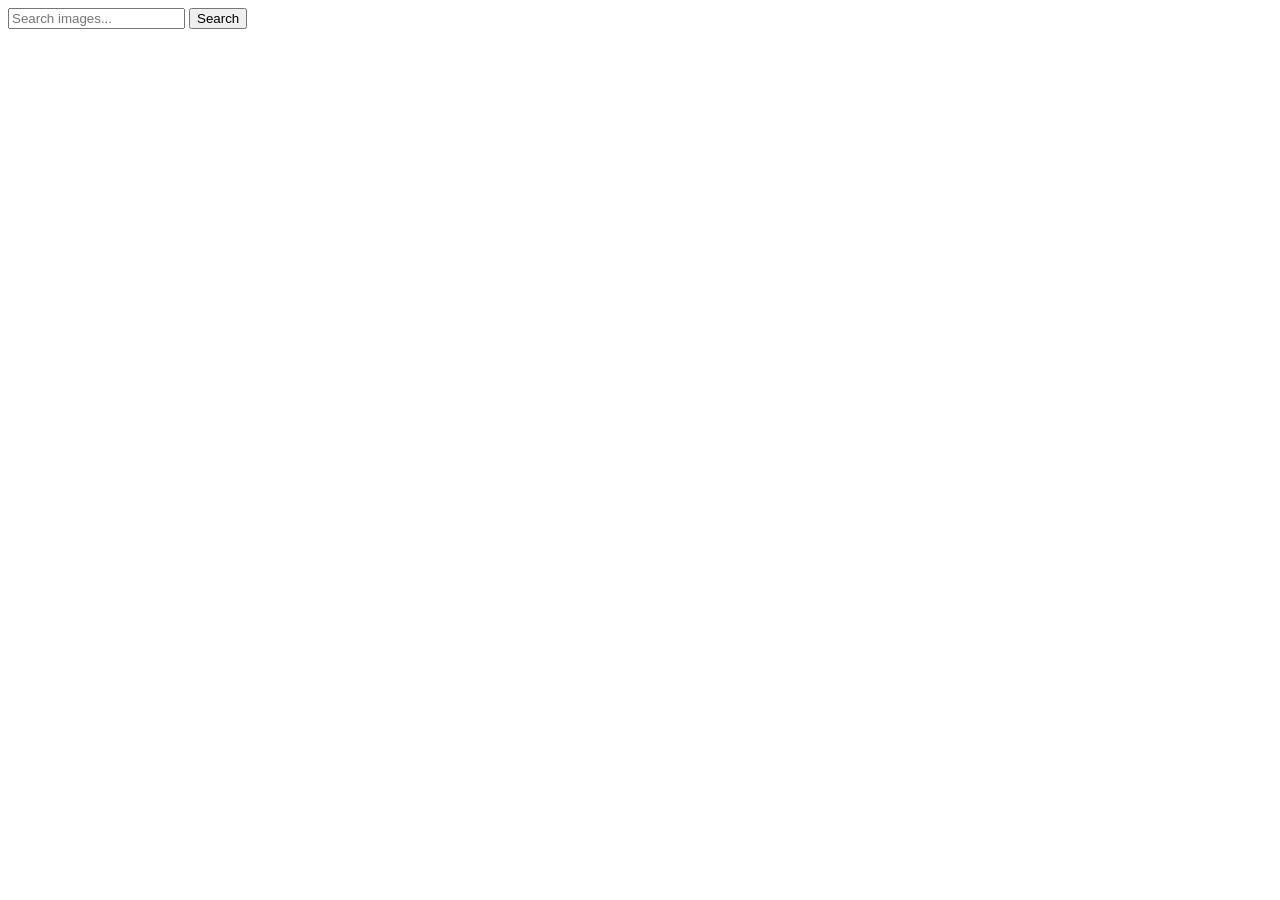
==== index.html @ aaab1994 "Deploying to gh-pages from @ Rdazochka/goit-js-hw-12@20258d86a345ff522e63cad7ca1c5c08146ae18b 🚀" ====
<!doctype html>
<html lang="en">
  <head>
    <meta charset="UTF-8" />
    <link rel="icon" type="image/svg+xml" href="/goit-js-hw-12/favicon.svg" />
    <meta name="viewport" content="width=device-width, initial-scale=1.0" />
    <title>goit-js-hw-11</title>
    <script type="module" crossorigin src="/goit-js-hw-12/index.js"></script>
    <link rel="modulepreload" crossorigin href="/goit-js-hw-12/assets/vendor-DcHCnVjq.js">
    <link rel="stylesheet" crossorigin href="/goit-js-hw-12/assets/vendor-DumFYO8Z.css">
    <link rel="stylesheet" crossorigin href="/goit-js-hw-12/assets/index-kSA5x3sp.css">
  </head>
  <body>
    <form class="form">
      <label>
        <input type="text" name="search-text" placeholder="Search images..." />
      </label>
      <button type="submit">Search</button>
    </form>
    <ul class="gallery"></ul>
    <div class="loader hidden"></div>
  </body>
</html>
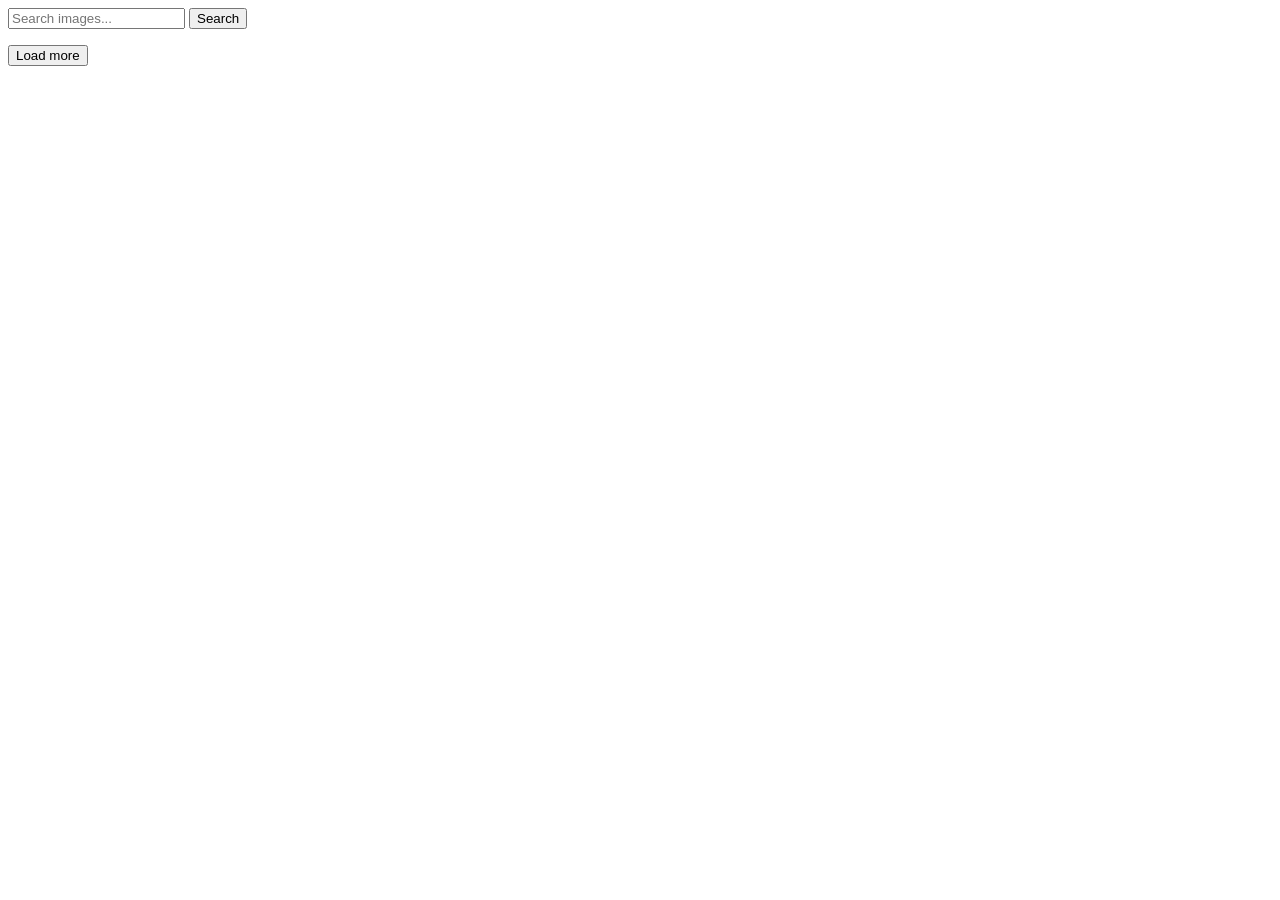
==== commit 4272aa04: "Deploying to gh-pages from @ Rdazochka/goit-js-hw-12@52ae35f626f710bca1a68de433abd8277ce755f8 🚀" ====
--- a/index.html
+++ b/index.html
@@ -2,7 +2,7 @@
 <html lang="en">
   <head>
     <meta charset="UTF-8" />
-    <link rel="icon" type="image/svg+xml" href="/goit-js-hw-12/favicon.svg" />
+    <link rel="icon" type="image/svg+xml" href="/favicon.svg" />
     <meta name="viewport" content="width=device-width, initial-scale=1.0" />
     <title>goit-js-hw-11</title>
     <script type="module" crossorigin src="/goit-js-hw-12/index.js"></script>
@@ -18,6 +18,7 @@
       <button type="submit">Search</button>
     </form>
     <ul class="gallery"></ul>
+    <button type="button" class="load-more-btn hidden">Load more</button>
     <div class="loader hidden"></div>
   </body>
 </html>
